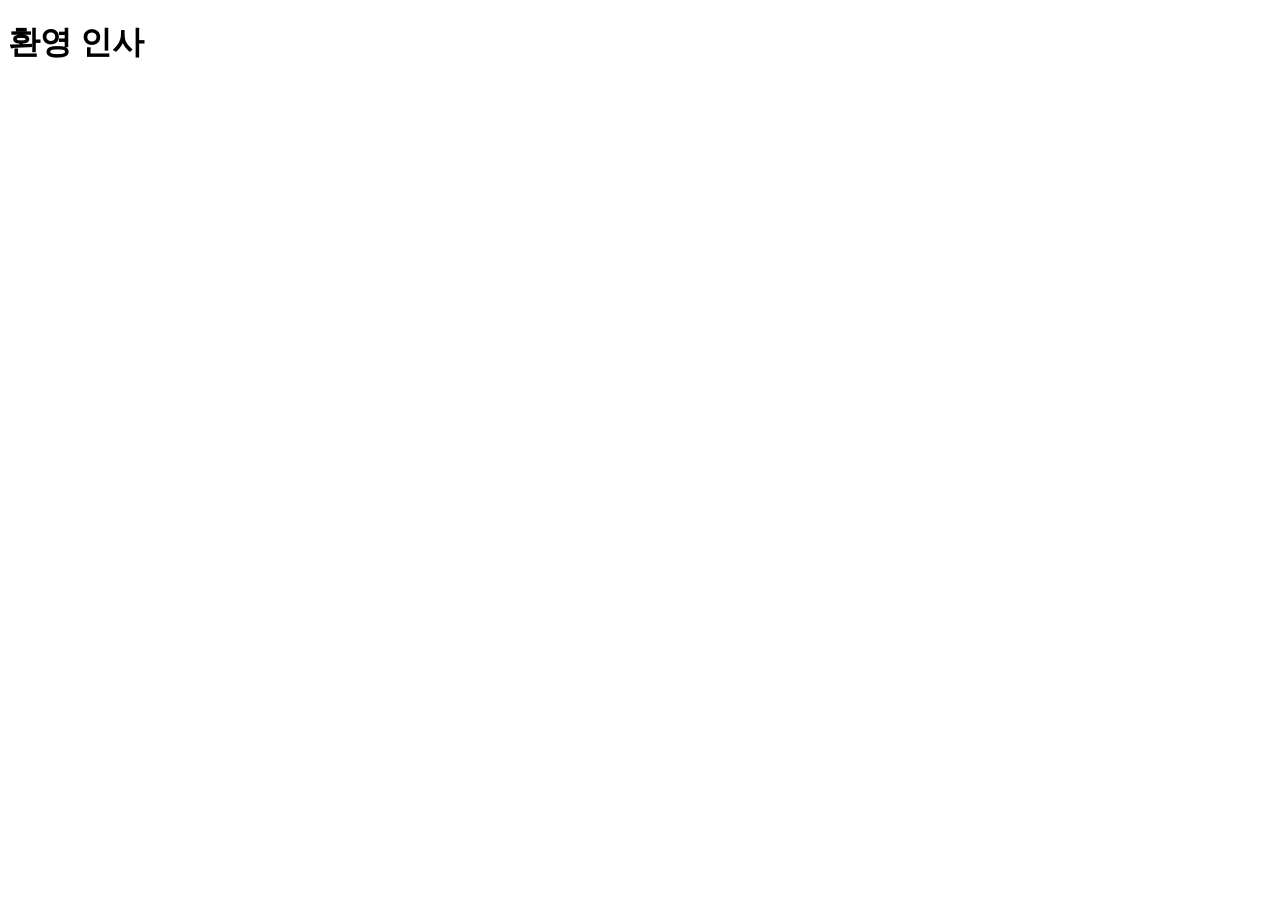
==== index.html @ b3e29588 "index.html 생성과제" ====
<!DOCTYPE html>
<html lang="en">
<head>
    <meta charset="UTF-8">
    <meta name="viewport" content="width=device-width, initial-scale=1.0">
    <title>[과제]Project 구성과 index.html 생성</title>
</head>
<body>
    <h1>환영 인사</h1>
</body>
</html>
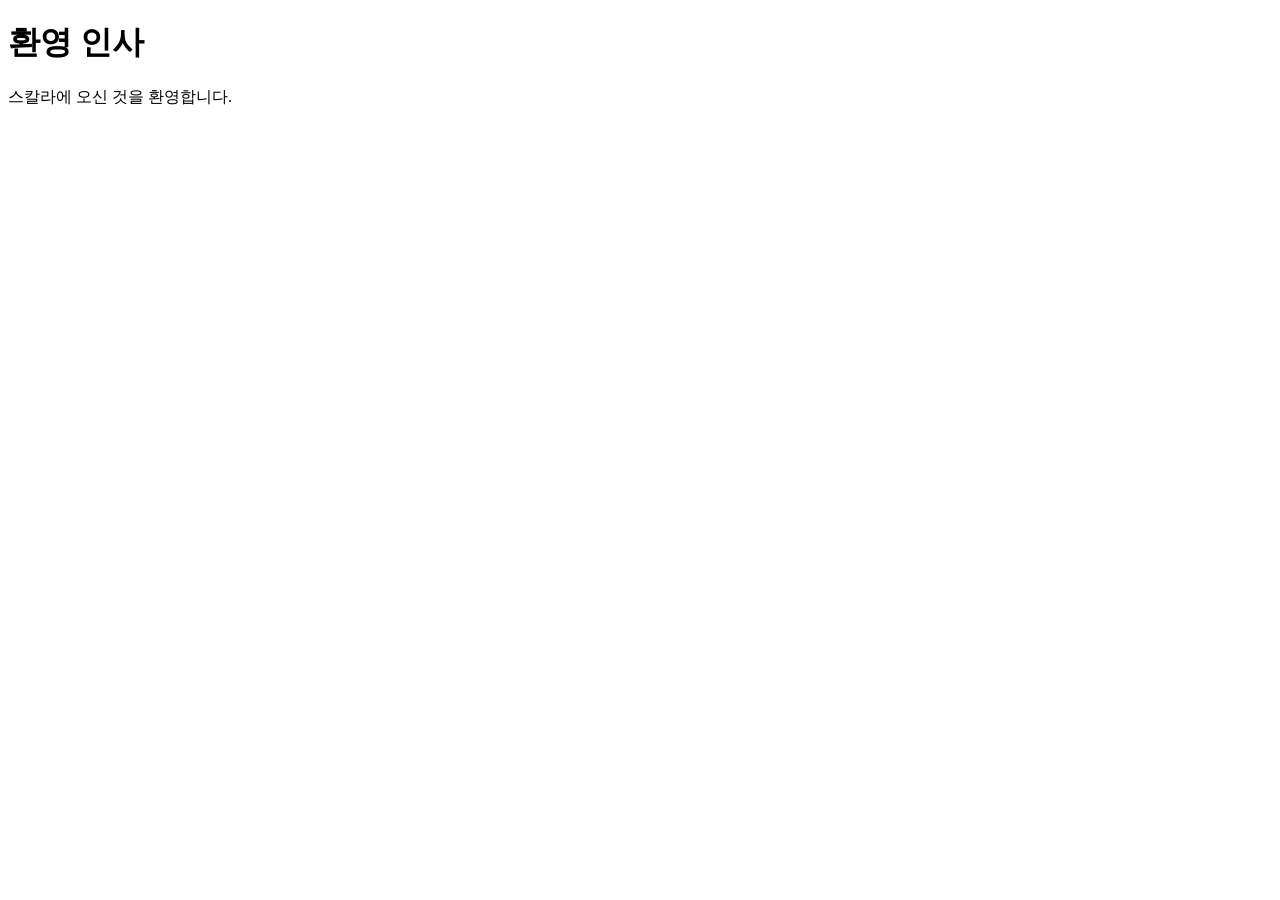
==== commit ea79403b: "index.html 과제 완료" ====
--- a/index.html
+++ b/index.html
@@ -7,5 +7,6 @@
 </head>
 <body>
     <h1>환영 인사</h1>
+    <p>스칼라에 오신 것을 환영합니다.</p>
 </body>
 </html>
